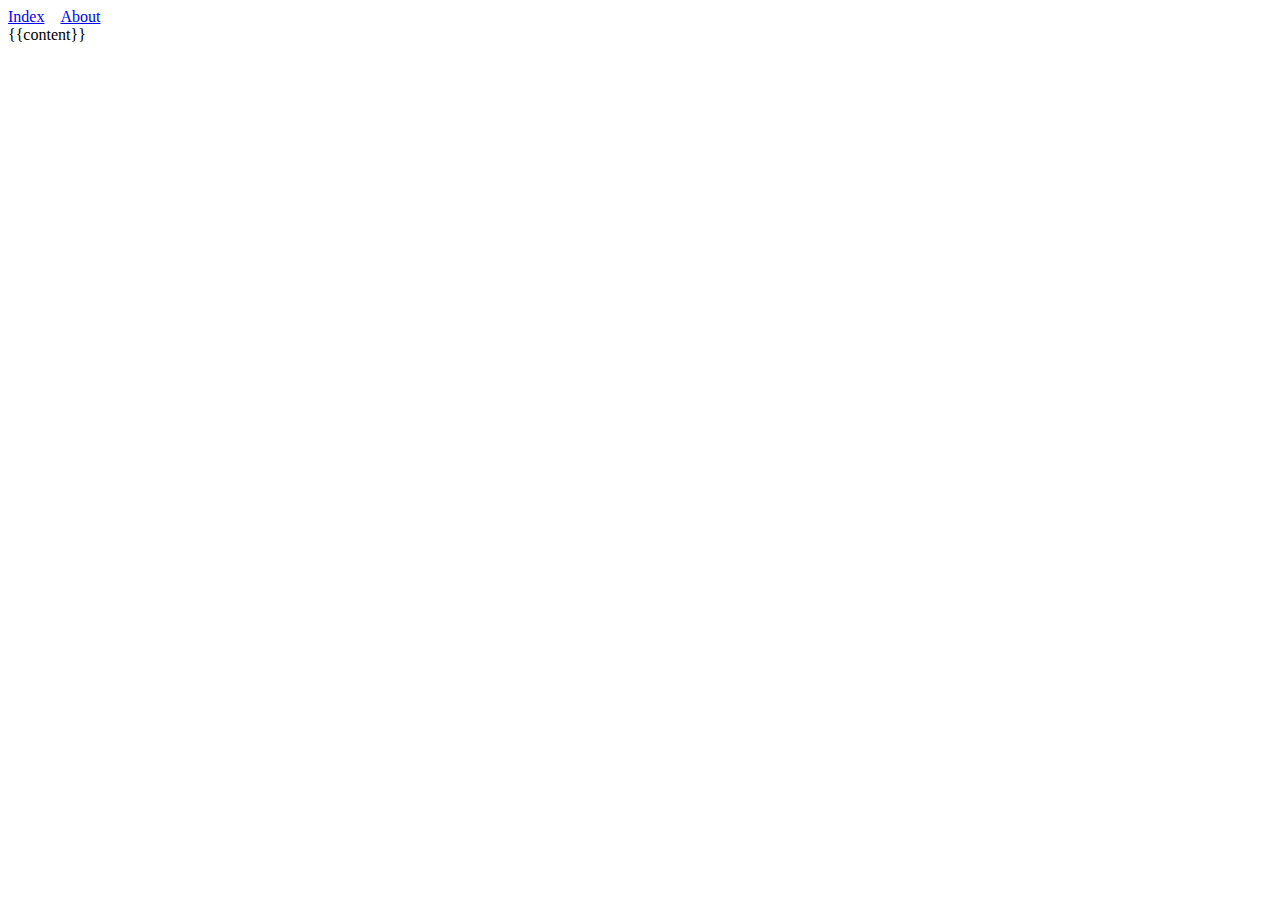
==== example_site/templates/main.html @ 5b545fe0 "First commit of EssaCMS :^)" ====
<!DOCTYPE html>
<html lang="en">
    <head>
        <meta charset="UTF-8" />
        <meta name="viewport" content="width=device-width, initial-scale=1.0" />
        <title>EssaCMS example site :)</title>
        <style>
            nav {
                display: flex;
                gap: 1em;
            }
        </style>
    </head>
    <body>
        <header>
            <nav>
                <a href="/">Index</a>
                <a href="/about">About</a>
            </nav>
        </header>
        <main>{{content}}</main>
    </body>
</html>
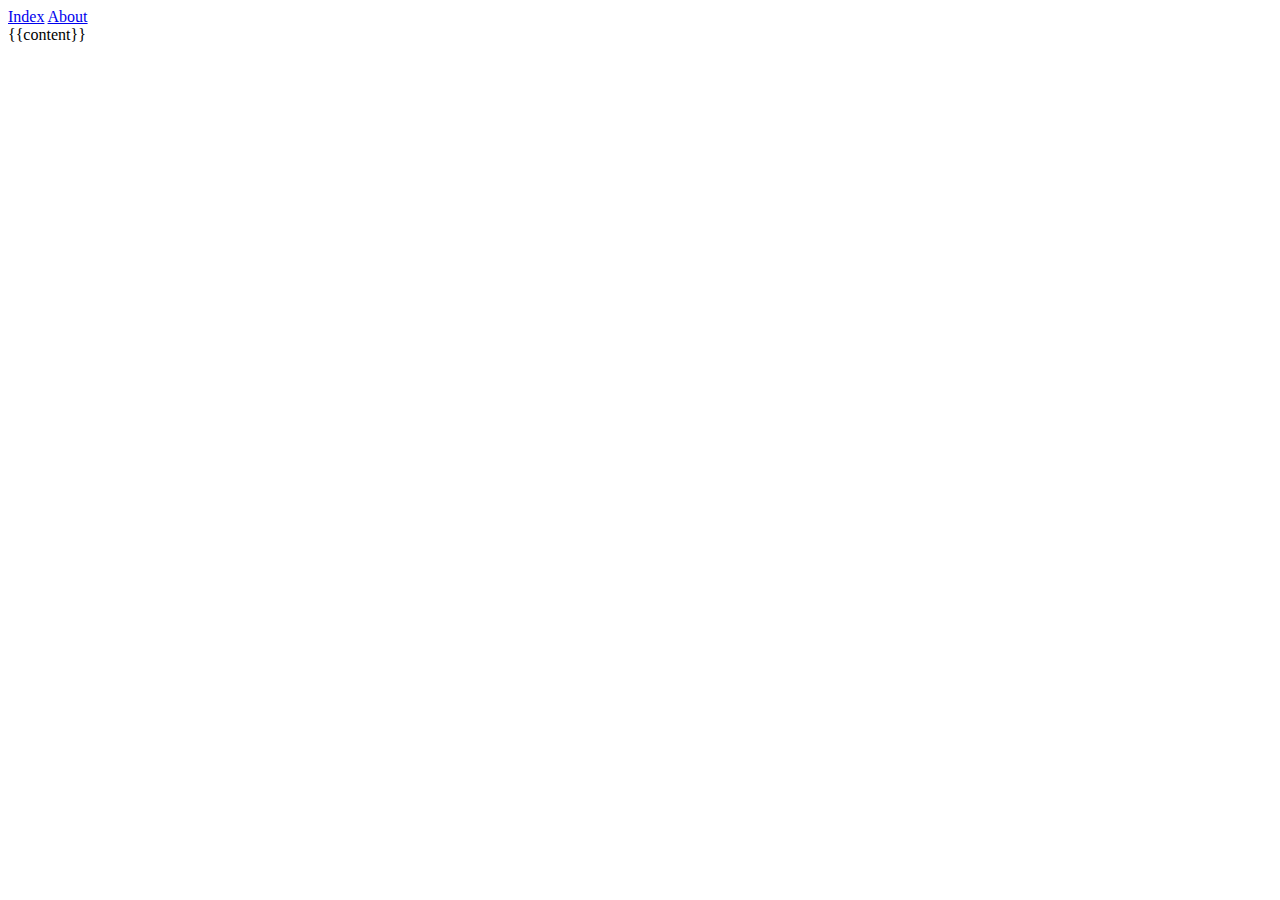
==== commit 0062342a: "Improve example site" ====
--- a/example_site/templates/main.html
+++ b/example_site/templates/main.html
@@ -4,12 +4,7 @@
         <meta charset="UTF-8" />
         <meta name="viewport" content="width=device-width, initial-scale=1.0" />
         <title>EssaCMS example site :)</title>
-        <style>
-            nav {
-                display: flex;
-                gap: 1em;
-            }
-        </style>
+        <link rel="stylesheet" href="/style.css" />
     </head>
     <body>
         <header>
